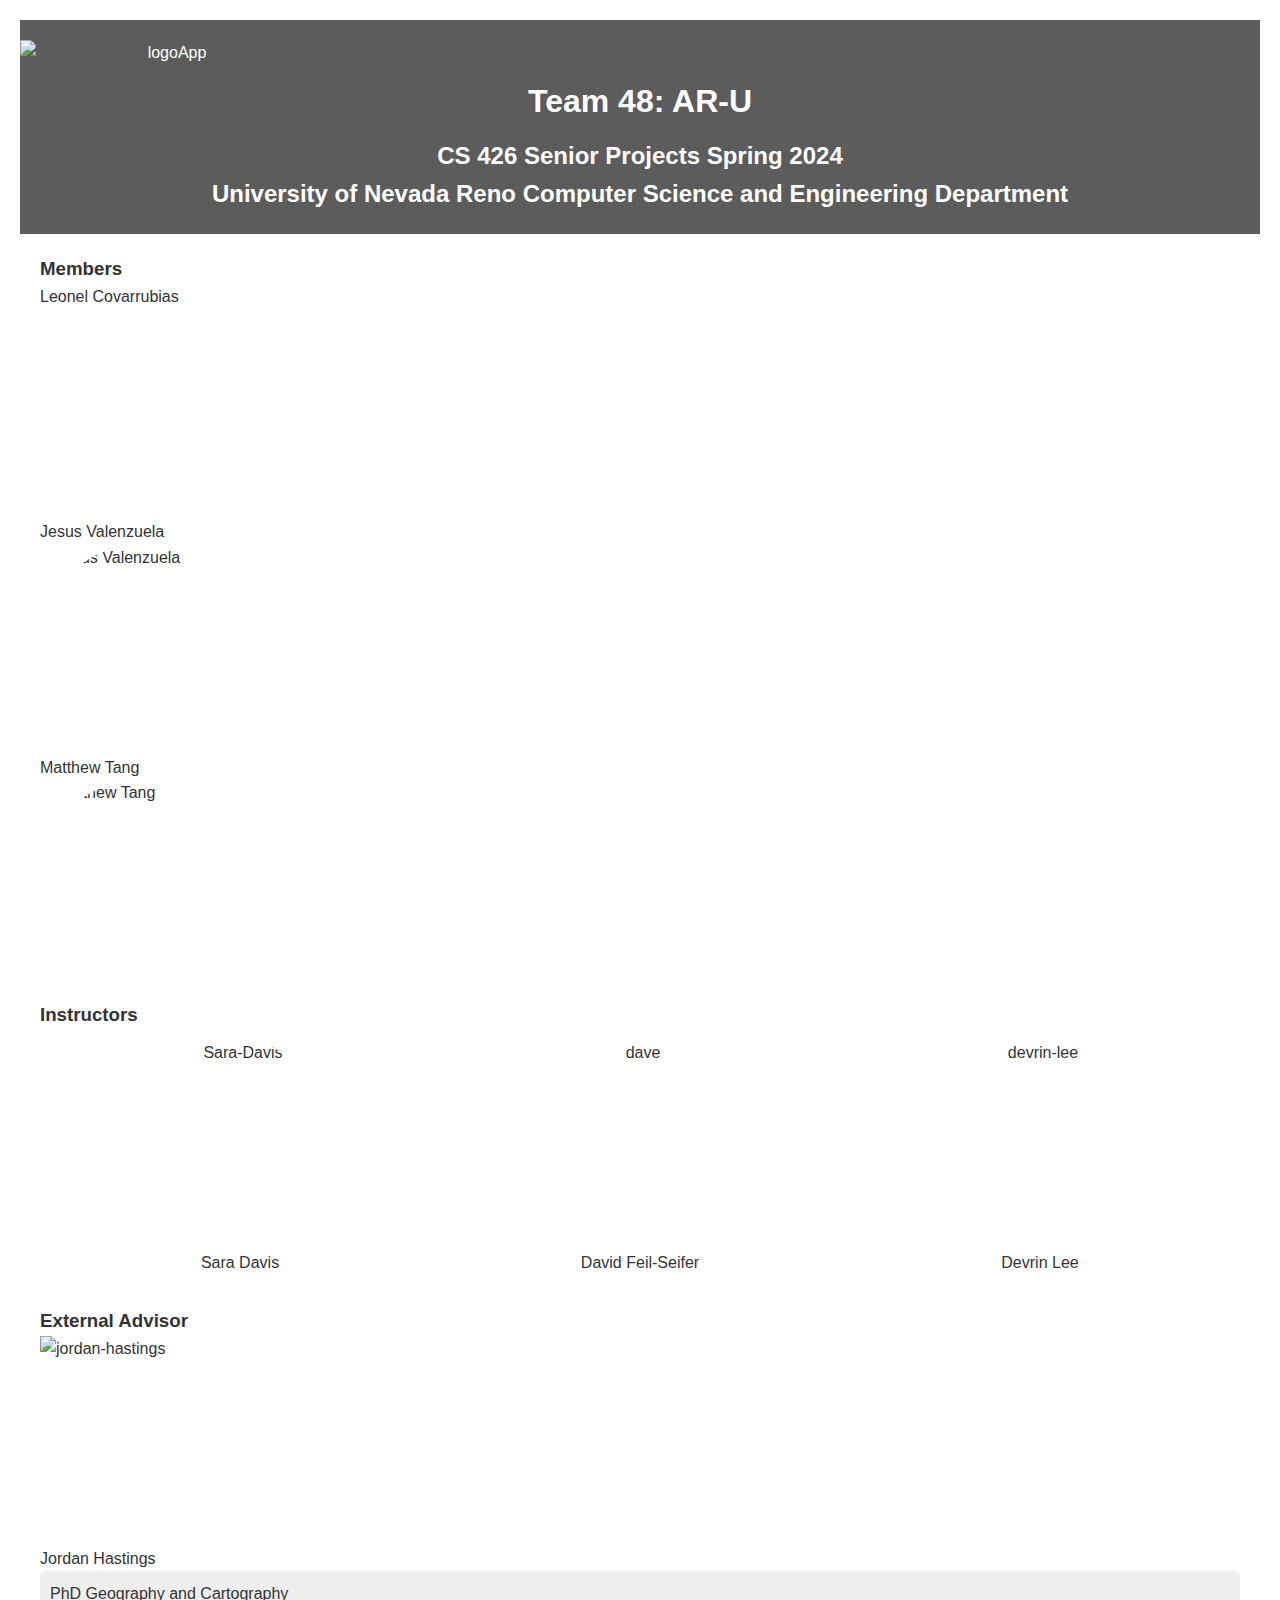
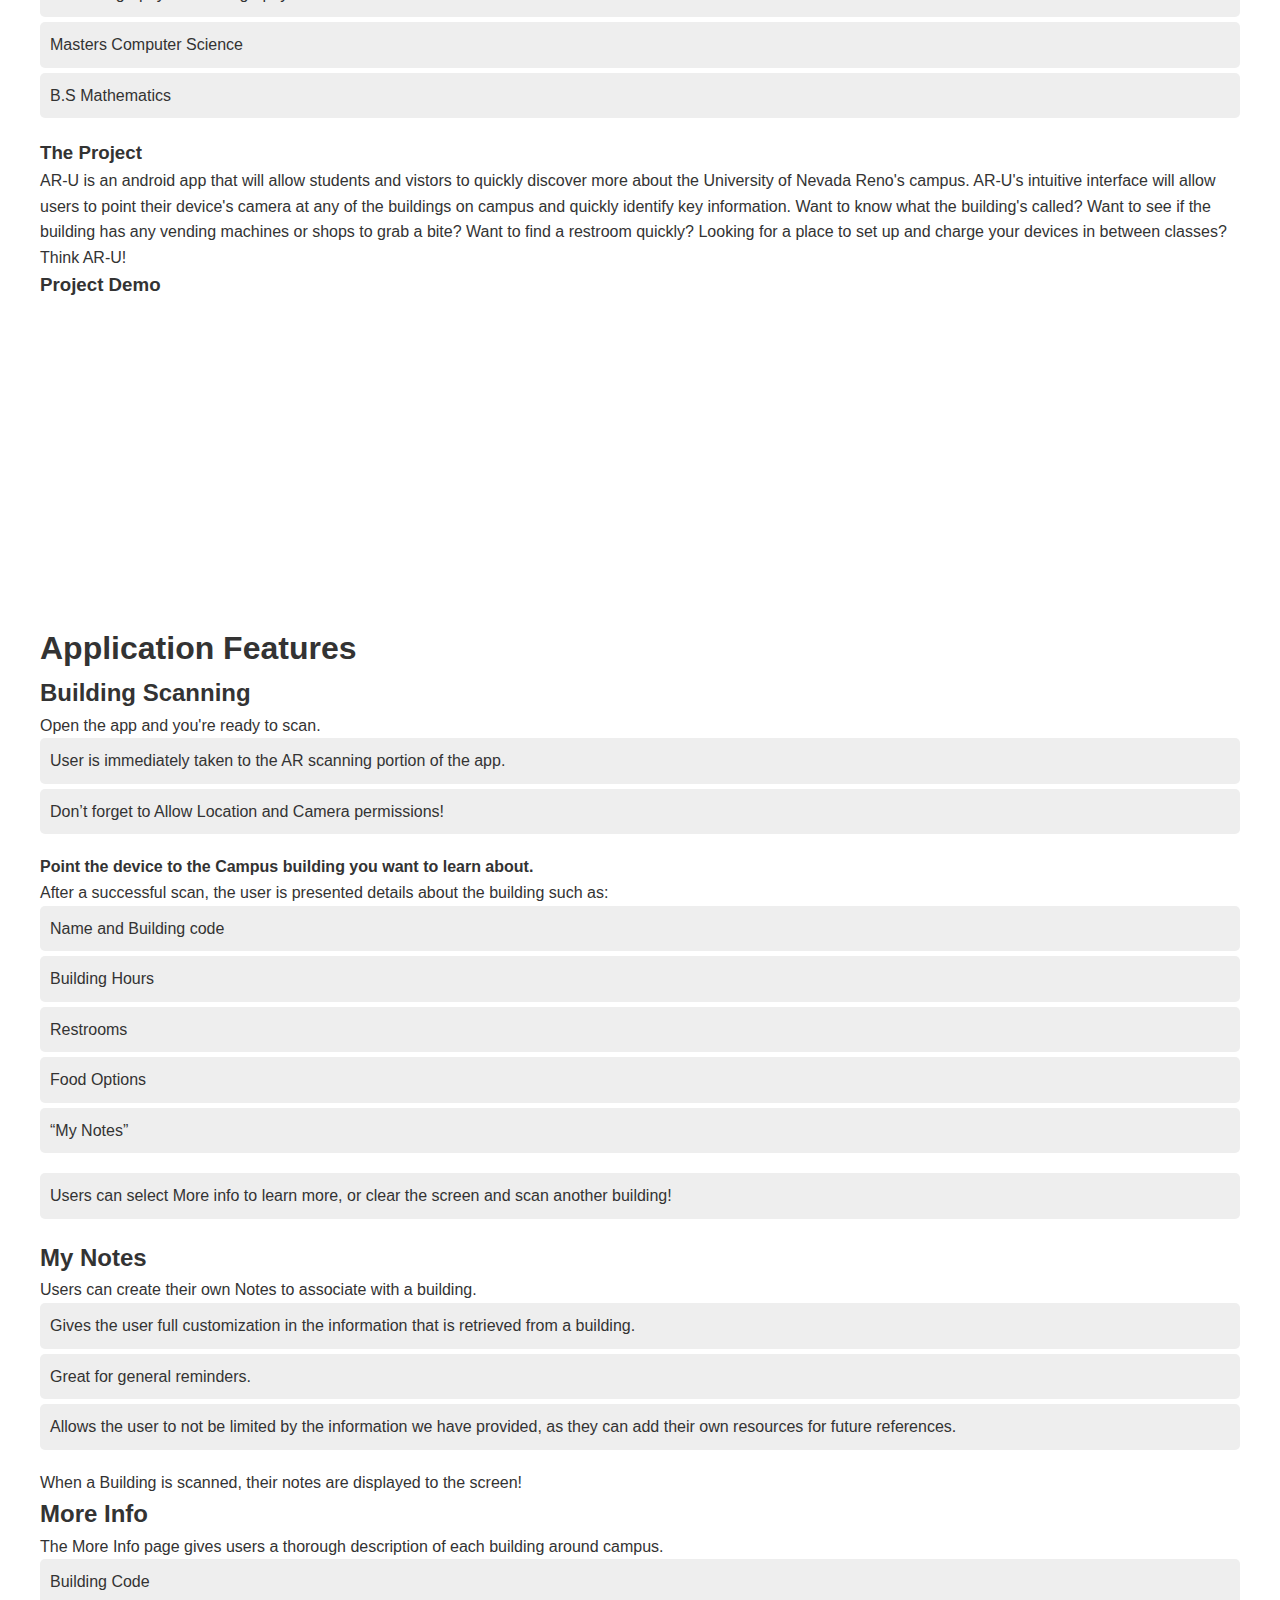
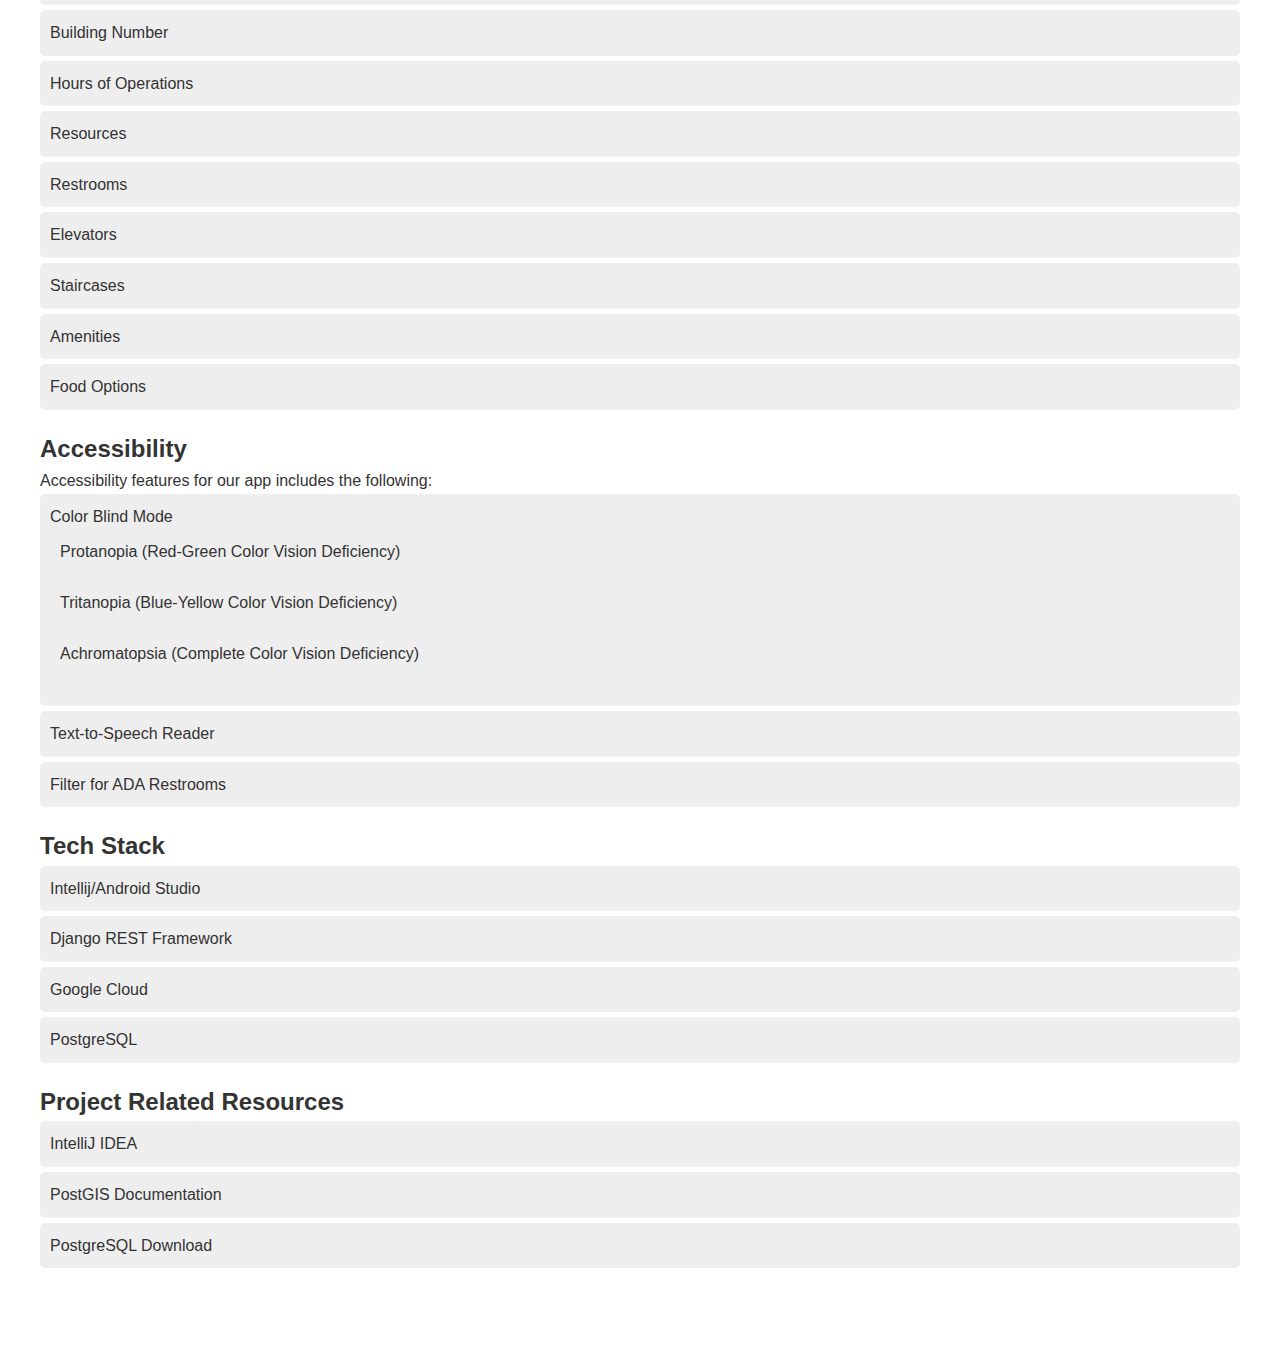
==== index.html @ 60f3578b "Rename test.html to index.html" ====
<!DOCTYPE html>
<html lang="en">

<head>
  <meta charset="UTF-8">
  <meta name="viewport" content="width=device-width, initial-scale=1.0">
  <title>AR-U Project</title>
  <link rel="stylesheet" href="https://ValenzuelaJesus.github.io/AR-U.github.io/styles.css">
</head>


  <body>
    <header>
      <img width="298" alt="logoApp" src="https://github.com/ValenzuelaJesus/AR-U.github.io/assets/77948434/1afe2d6f-2468-4a9a-9edc-cb22fee4a83e">
      <h1>Team 48: AR-U</h1>
      <h2>CS 426 Senior Projects Spring 2024</h2>
      <h2>University of Nevada Reno Computer Science and Engineering Department</h2>
    </header>

    <main>
      <section class="members">
        <h3>Members</h3>
        <p>Leonel Covarrubias</p>
        <img src="https://github.com/ValenzuelaJesus/AR-U.github.io/assets/77948434/475a6dfc-ad87-4652-90b3-931eba5041a2" alt="leo" width="200" height="200" style="margin-right: 10px;">
        <p>Jesus Valenzuela</p>
        <img src="https://github.com/ValenzuelaJesus/AR-U.github.io/assets/70356127/122edba6-85e4-4f79-abc6-fa4c57abdb6b" alt="Jesus Valenzuela" width="200" height="200" style="margin-right: 10px;">
        <p>Matthew Tang</p>
        <img src="https://github.com/ValenzuelaJesus/AR-U.github.io/assets/58528155/bd57804d-83e1-493a-8ca9-73b9837d4320" alt="Matthew Tang" width="200" height="200" style="margin-right: 10px;">
      </section>

      <section class="instructors">
        <h3>Instructors</h3>
        <div class="instructors-container">
          <div class="instructor">
            <img src="https://github.com/ValenzuelaJesus/AR-U.github.io/assets/77948434/8775b44b-17e1-4167-aa77-e9c4e42fb977" alt="Sara-Davis" width="200" height="200">
            <p>Sara Davis</p>
          </div>
          <div class="instructor">
            <img src="https://github.com/ValenzuelaJesus/AR-U.github.io/assets/77948434/2cfb69e1-de93-4590-aea9-86f6c80e9c4a" alt="dave" width="200" height="200">
            <p>David Feil-Seifer</p>
          </div>
          <div class="instructor">
            <img src="https://github.com/ValenzuelaJesus/AR-U.github.io/assets/77948434/84e18c68-eabb-42fd-a426-93790b4e20c7" alt="devrin-lee" width="200" height="200">
            <p>Devrin Lee</p>
          </div>
        </div>
      </section>

      <section>
        <h3>External Advisor</h3>
        <img src="https://github.com/ValenzuelaJesus/AR-U.github.io/assets/77948434/67db5217-6b69-466c-a9e8-46b48816a210" alt="jordan-hastings" width="200" height="200" style="margin-right: 10px;">
        <p>Jordan Hastings</p>
        <ul>
          <li>PhD Geography and Cartography</li>
          <li>Masters Computer Science</li>
          <li>B.S Mathematics</li>
        </ul>

      </section>
      <section class="project">
        <h3>The Project</h3>
        <p>AR-U is an android app that will allow students and vistors to quickly discover more about the University of Nevada Reno's campus. AR-U's intuitive interface will allow users to point their device's camera at any of the buildings on campus and quickly identify key information. Want to know what the building's called? Want to see if the building has any vending machines or shops to grab a bite? Want to find a restroom quickly? Looking for a place to set up and charge your devices in between classes? Think AR-U!</p>
      </section>

      <section class="video">
        <h3>Project Demo</h3>
        <iframe width="560" height="315" src="https://www.youtube.com/embed/vQp7Mw-u1Ho" frameborder="0" allow="accelerometer; autoplay; clipboard-write; encrypted-media; gyroscope; picture-in-picture" allowfullscreen></iframe>
      </section>

      <section class="features">
        <h1>Application Features</h1>
        <h2>Building Scanning</h2>
        <p>Open the app and you're ready to scan.</p>
        <ul>
          <li>User is immediately taken to the AR scanning portion of the app.</li>
          <li>Don’t forget to Allow Location and Camera permissions!</li>
        </ul>
        <p><b>Point the device to the Campus building you want to learn about.</b><br></p>
        <ul>
          <p>After a successful scan, the user is presented details about the building such as:</p>
          <ul>
            <li>Name and Building code</li>
            <li>Building Hours</li>
            <li>Restrooms</li>
            <li>Food Options</li>
            <li>“My Notes”</li>
          </ul>
          <li>Users can select More info to learn more, or clear the screen and scan another building!</li>
        </ul>
      </section>

      <section class="my-notes">
        <h2>My Notes</h2>
        <p>Users can create their own Notes to associate with a building.</p>
        <ul>
          <li>Gives the user full customization in the information that is retrieved from a building.</li>
          <li>Great for general reminders.</li>
          <li>Allows the user to not be limited by the information we have provided, as they can add their own resources for future references.</li>
        </ul>
        <p>When a Building is scanned, their notes are displayed to the screen!</p>
      </section>
      <section class="more-info">
        <h2>More Info</h2>
        <p>The More Info page gives users a thorough description of each building around campus.</p>
        <ul>
          <li>Building Code</li>
          <li>Building Number</li>
          <li>Hours of Operations</li>
          <li>Resources</li>
          <li>Restrooms</li>
          <li>Elevators</li>
          <li>Staircases</li>
          <li>Amenities</li>
          <li>Food Options</li>
        </ul>
      </section>

      <section class="accessibility">
        <h2>Accessibility</h2>
        <p>Accessibility features for our app includes the following:</p>
        <ul>
          <li>Color Blind Mode
            <ul>
              <li>Protanopia (Red-Green Color Vision Deficiency)</li>
              <li>Tritanopia (Blue-Yellow Color Vision Deficiency)</li>
              <li>Achromatopsia (Complete Color Vision Deficiency)</li>
            </ul>
          </li>
          <li>Text-to-Speech Reader</li>
          <li>Filter for ADA Restrooms</li>
        </ul>
      </section>

      <section class="tech-stack">
        <h2>Tech Stack</h2>
        <ul>
          <li>Intellij/Android Studio</li>
          <li>Django REST Framework</li>
          <li>Google Cloud</li>
          <li>PostgreSQL</li>
        </ul>
      </section>

      <section class="resources">
        <h2>Project Related Resources</h2>
        <ul>
          <li><a href="https://www.jetbrains.com/idea/">IntelliJ IDEA</a></li>
          <li><a href="https://postgis.net/documentation/">PostGIS Documentation</a></li>
          <li><a href="https://www.postgresql.org/download/">PostgreSQL Download</a></li>
        </ul>
      </section>

    </main>

    <footer>
    </footer>
  </body>

</html>
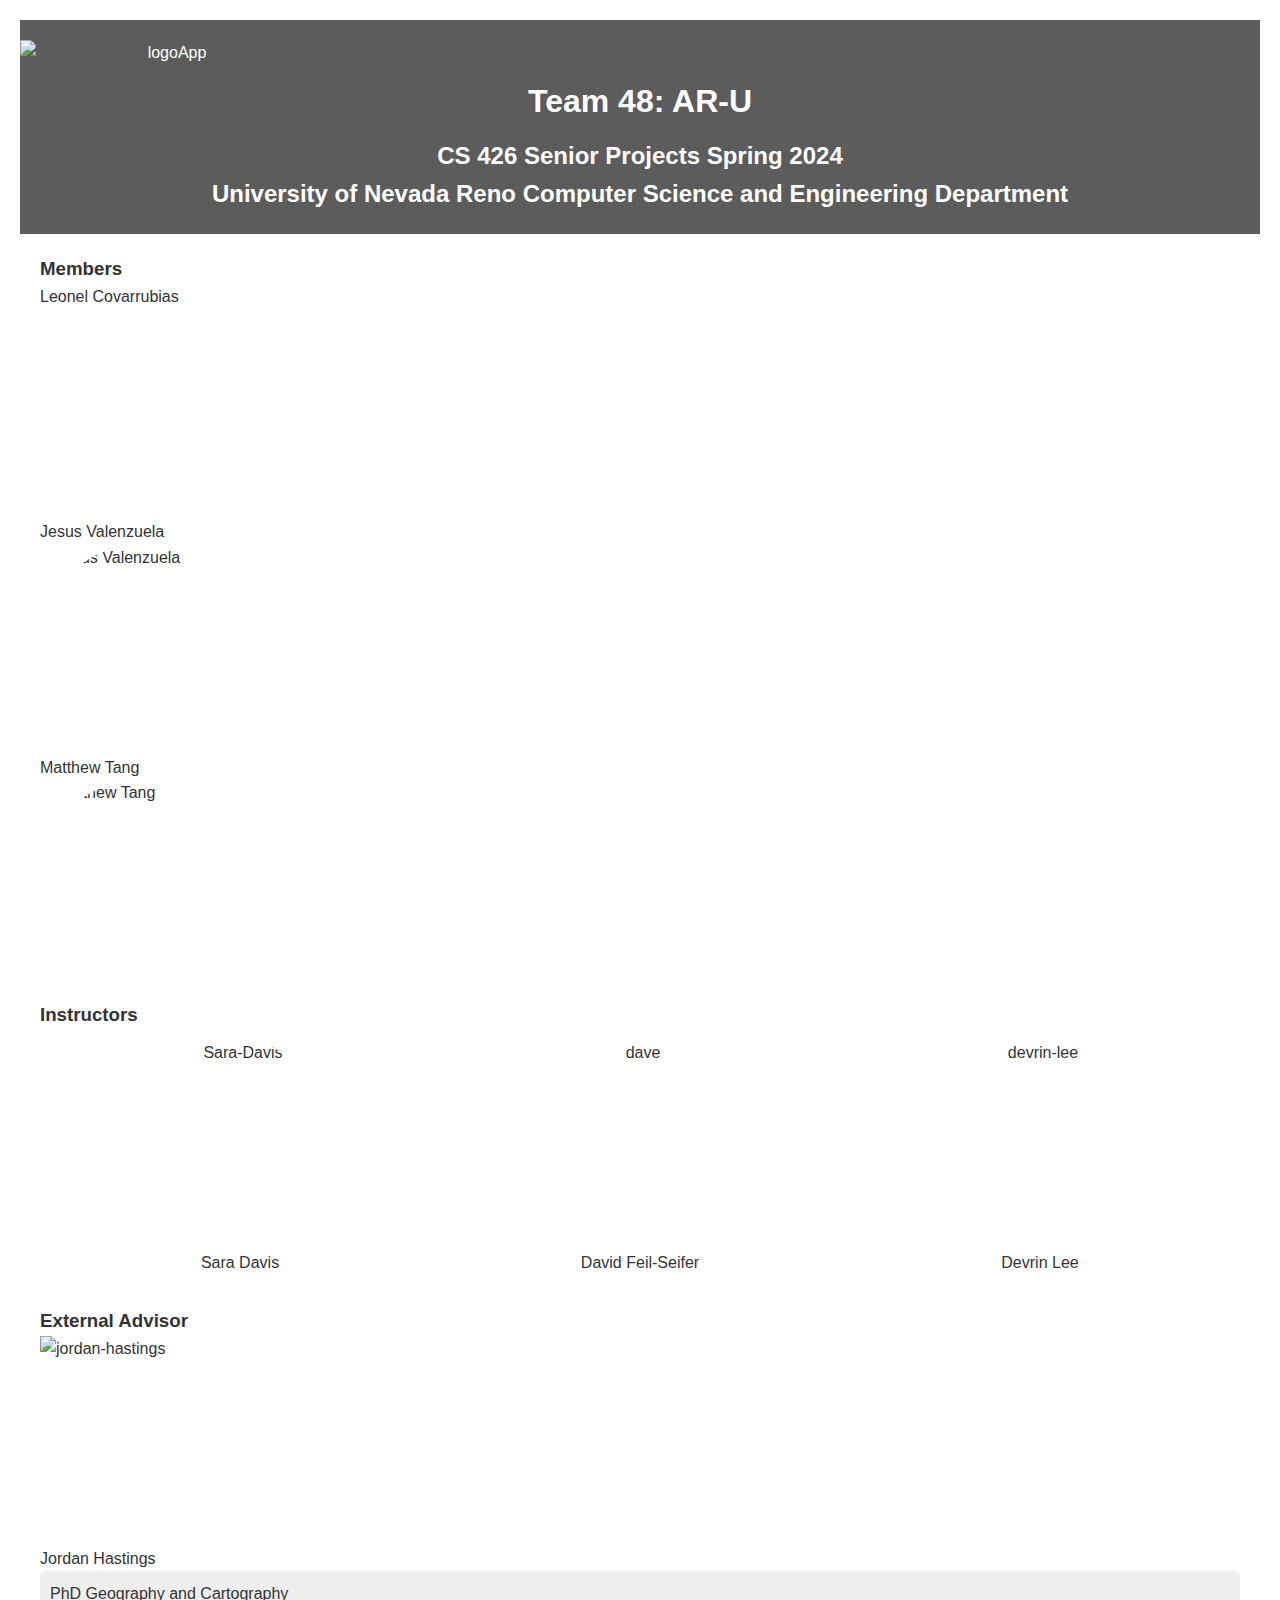
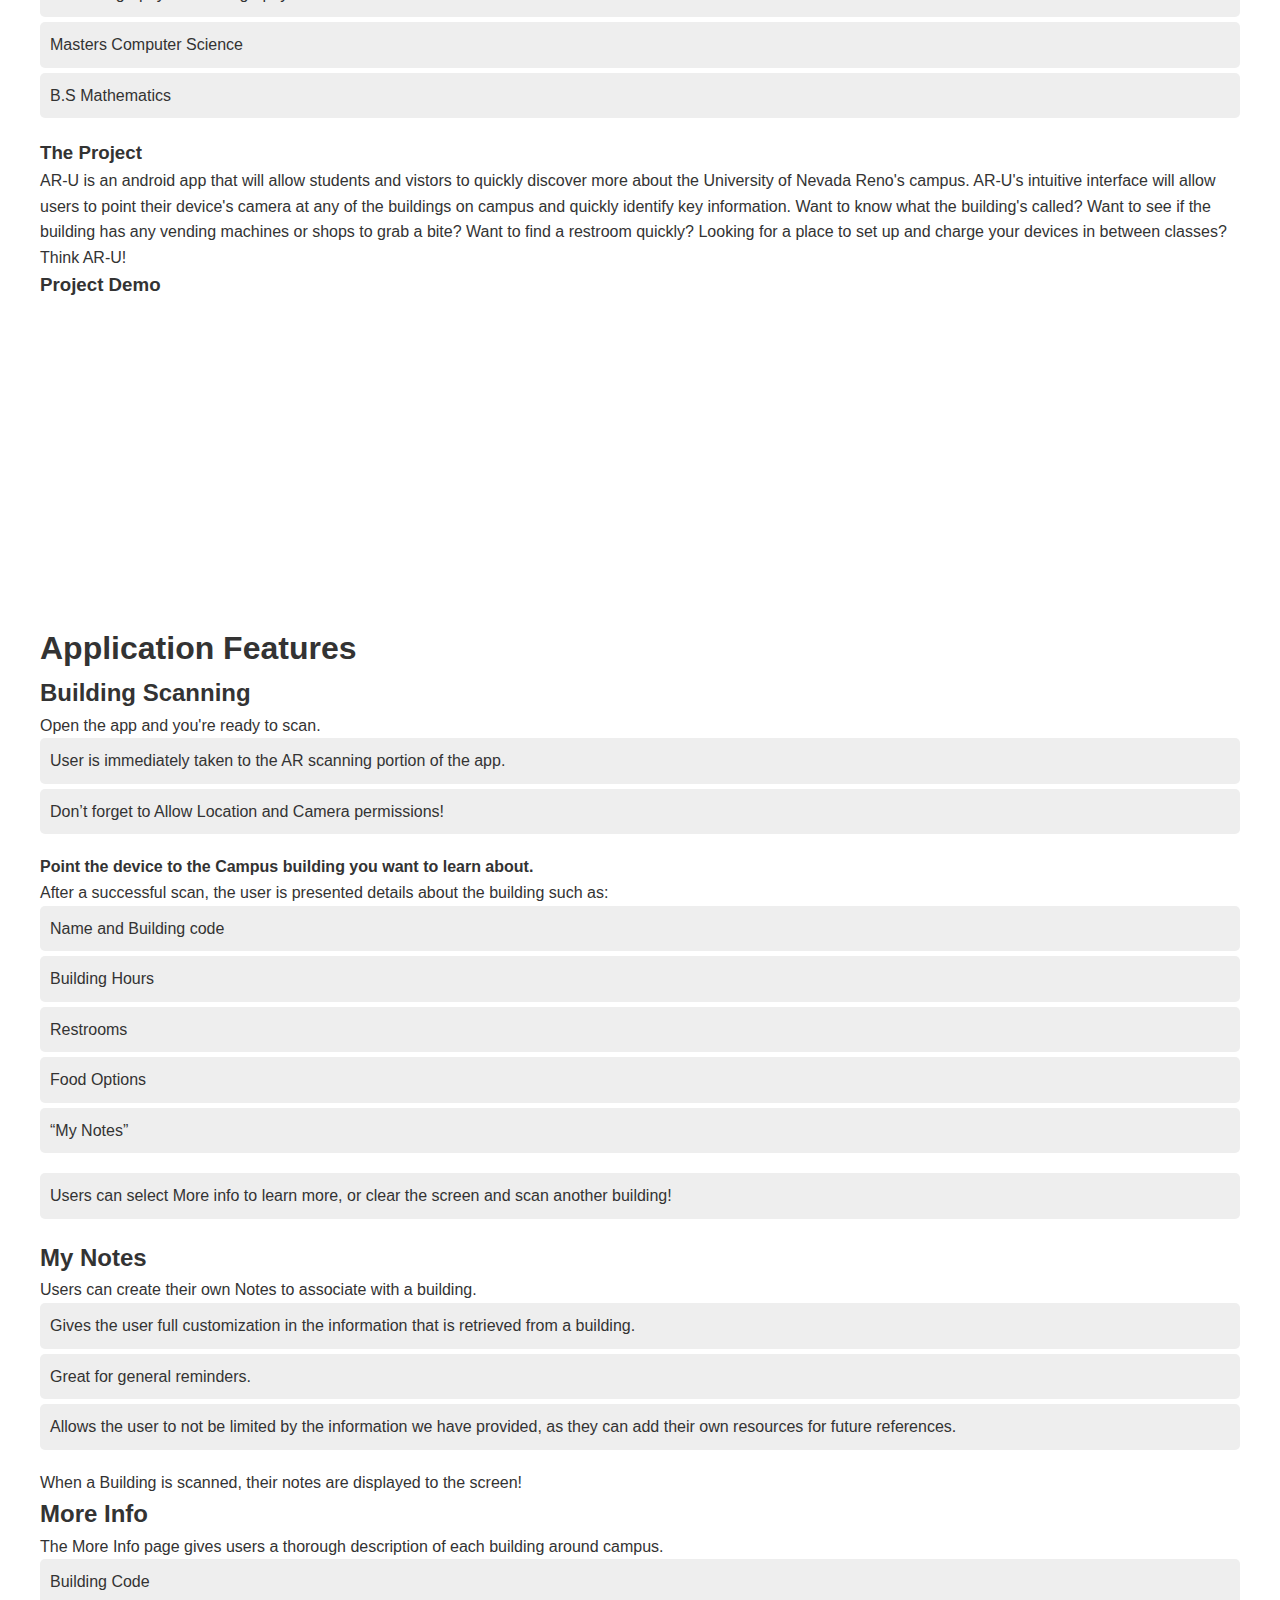
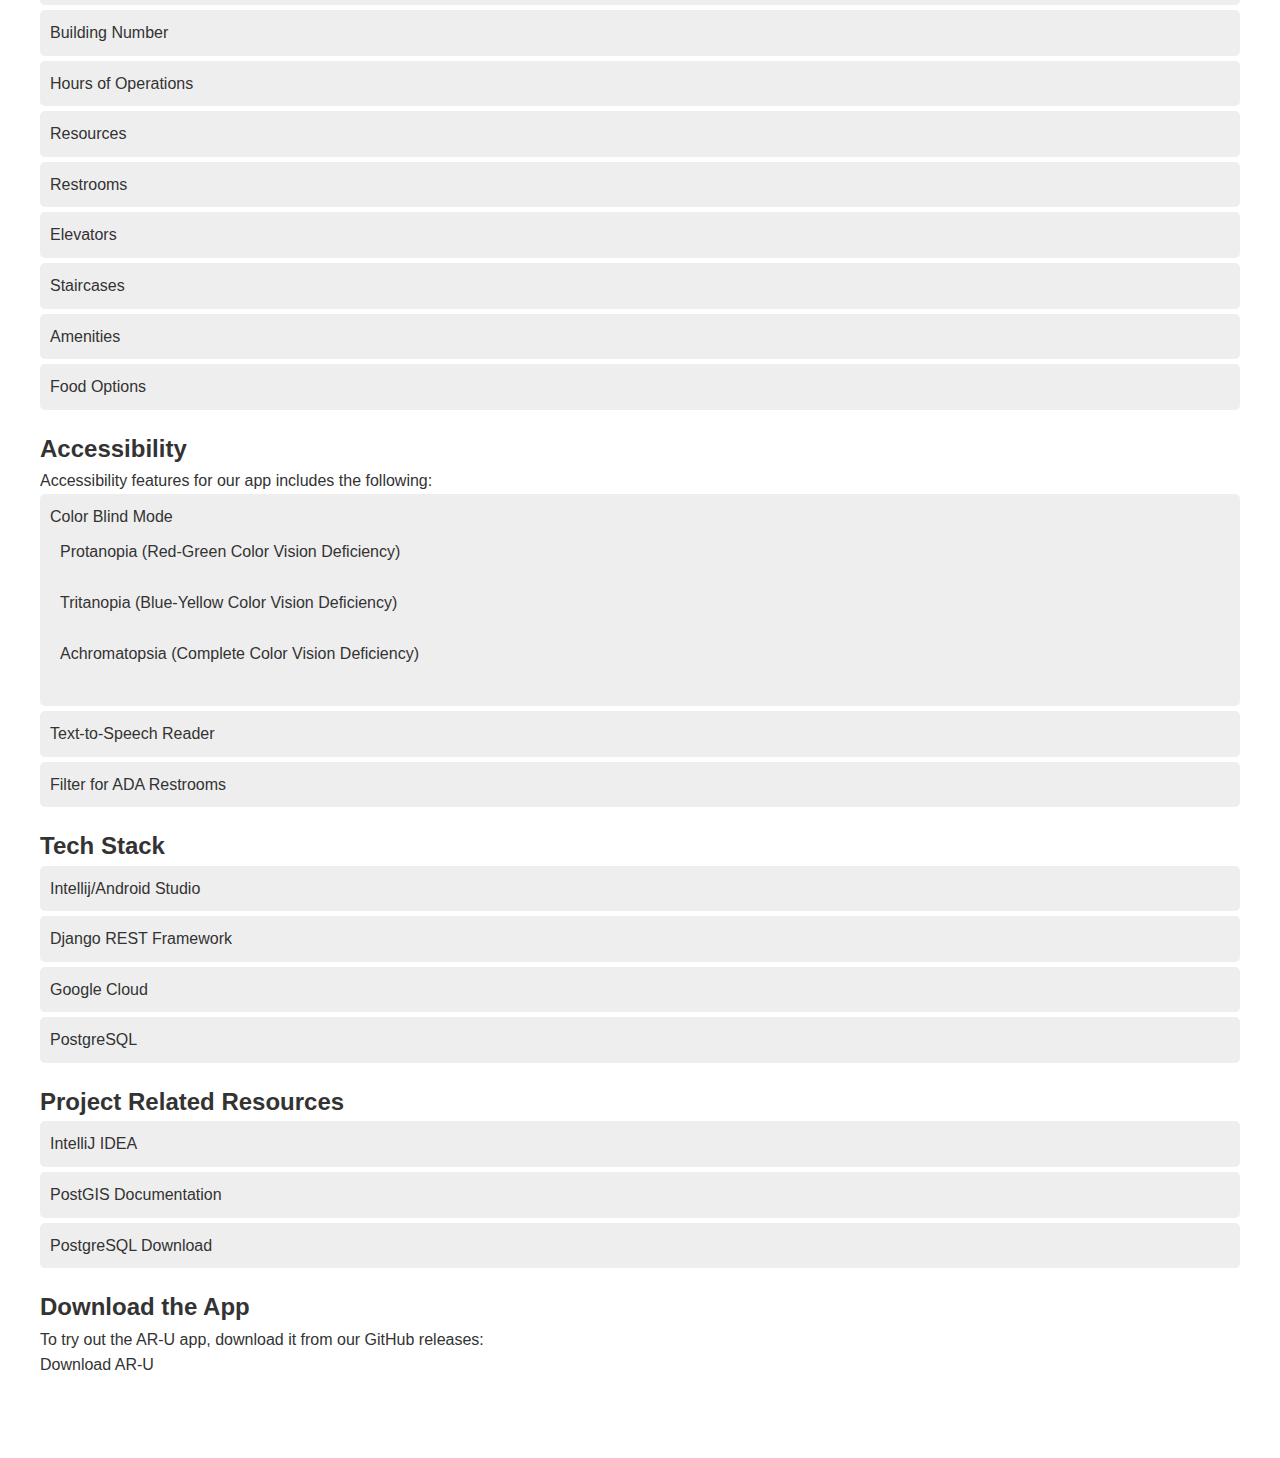
==== commit f9037d47: "Update index.html" ====
--- a/index.html
+++ b/index.html
@@ -150,6 +150,11 @@
         </ul>
       </section>
 
+          <section class="download">
+      <h2>Download the App</h2>
+      <p>To try out the AR-U app, download it from our GitHub releases:</p>
+      <a href="https://github.com/ValenzuelaJesus/AR-U.github.io/releases/tag/App" class="download-button">Download AR-U</a>
+
     </main>
 
     <footer>
